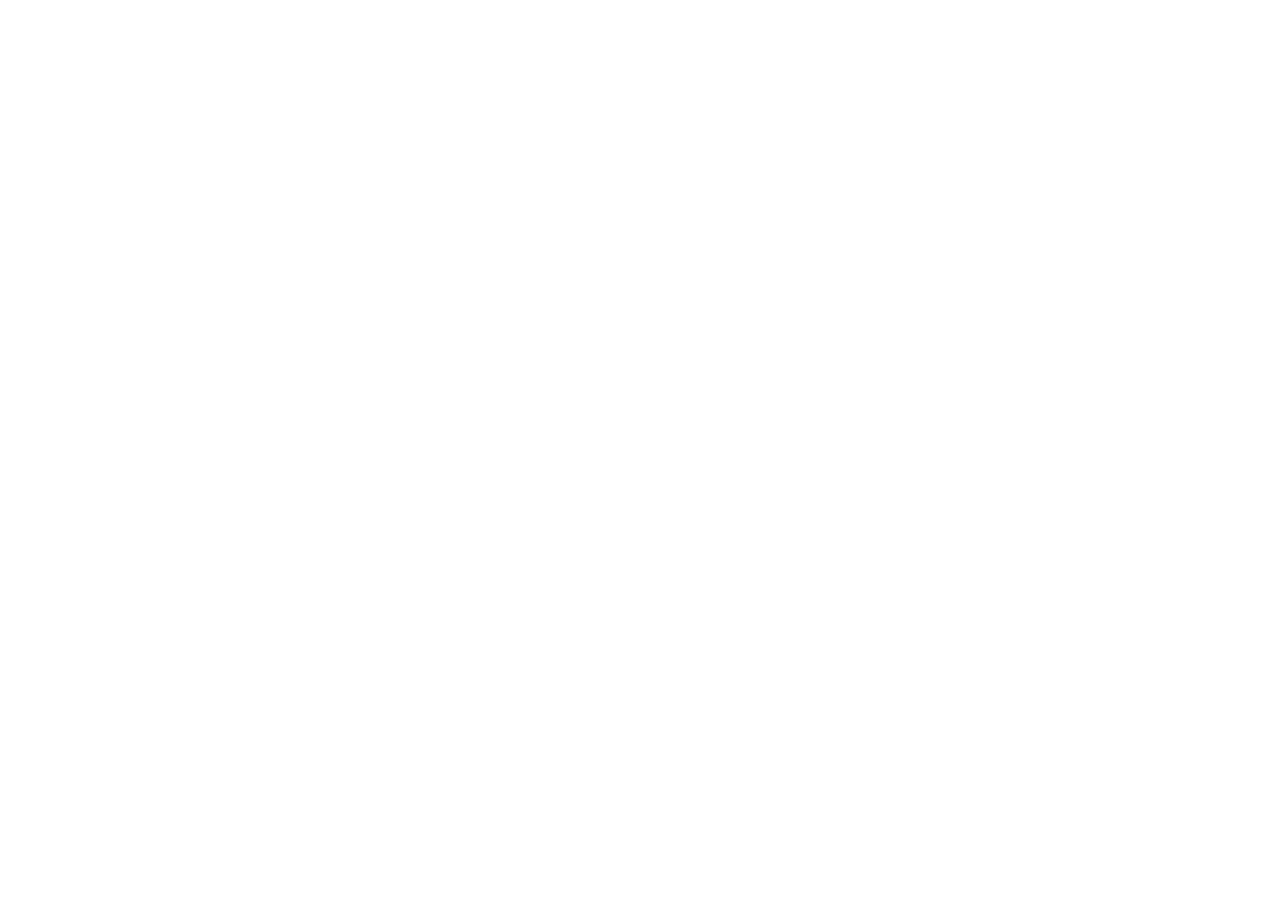
==== index.html @ 8182682f "initial commit" ====
<html>
  <head>
    <meta charset="utf-8" />
    <link href="/d3-geomap/d3-geomap.css" rel="stylesheet" />
  </head>
  <body>
    <div class="d3-geomap" id="map"></div>
    <script src="//unpkg.com/d3@5.9.2/dist/d3.min.js"></script>
    <script src="//unpkg.com/topojson@3.0.2/dist/topojson.min.js"></script>
    <script src="/d3-geomap/d3-geomap.min.js"></script>
    <script src="script.js"></script>
  </body>
</html>
---- d3-geomap/d3-geomap.css ----
.d3-geomap text {
  fill: #333;
  font-size: 12px;
}

.d3-geomap .background {
  fill: none;
  pointer-events: all;
}

.d3-geomap .unit {
  cursor: pointer;
  fill: #ccc;
  stroke: #000;
  stroke-width: 0.4px;
}

.d3-geomap .legend-bg {
  fill: #fff;
  fill-opacity: 0.8;
}

.d3-geomap .legend-bar {
  stroke: #333;
  stroke-width: 1px;
}
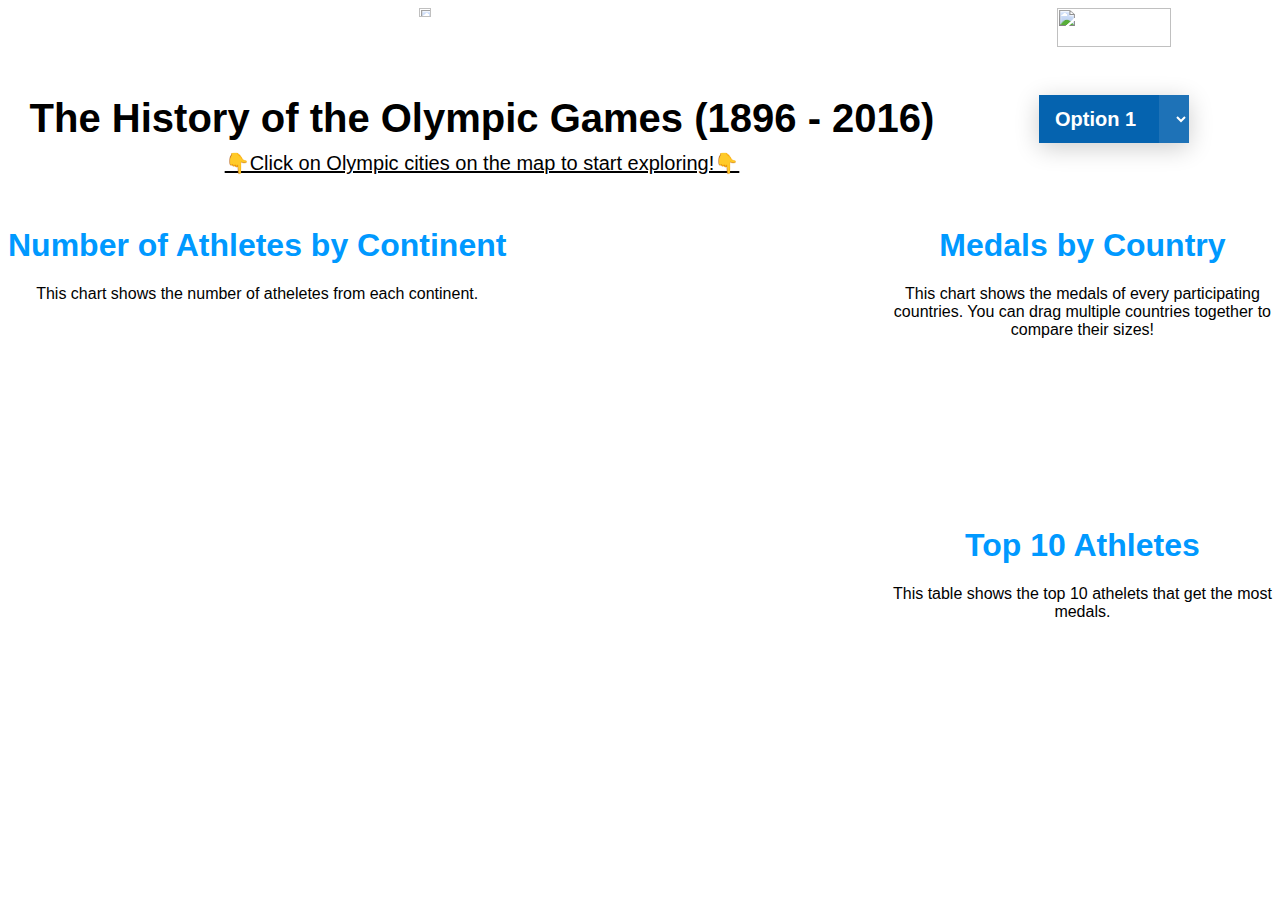
==== commit 383a355e: "repo clean" ====
--- a/index.html
+++ b/index.html
@@ -1,13 +1,337 @@
 <html>
   <head>
-    <meta charset="utf-8" />
-    <link href="/d3-geomap/d3-geomap.css" rel="stylesheet" />
+    <link rel="stylesheet" type="text/css" href="allstyles.css" />
   </head>
   <body>
-    <div class="d3-geomap" id="map"></div>
-    <script src="//unpkg.com/d3@5.9.2/dist/d3.min.js"></script>
+    <script src="https://d3js.org/d3.v4.min.js"></script>
+    <div class="calcontainer">
+      <img
+        id="cal"
+        src="https://cdn2.iconfinder.com/data/icons/date-and-time-flat/64/Calendar_month_date_schedule_blank-512.png"
+      />
+      <div class="center">
+        <div class="box">
+          <select>
+            <option>Option 1</option>
+            <option>Option 2</option>
+            <option>Option 3</option>
+            <option>Option 4</option>
+            <option>Option 5</option>
+          </select>
+        </div>
+      </div>
+    </div>
+
+    <img
+      id="rings"
+      src="https://upload.wikimedia.org/wikipedia/commons/thumb/5/5c/Olympic_rings_without_rims.svg/1200px-Olympic_rings_without_rims.svg.png"
+    />
+    <div id="title">The History of the Olympic Games (1896 - 2016)</div>
+
+    <div id="subtitle">
+      👇Click on Olympic cities on the map to start exploring!👇
+    </div>
+
+    <div id="column1">
+      <!-- <img id="map" src="https://images.fineartamerica.com/images/artworkimages/mediumlarge/2/world-map-outline-in-gray-color-chokkicx.jpg"> -->
+      <div id="map"></div>
+      <!-- for the bar chart -->
+      <h1>Number of Athletes by Continent</h1>
+      <p>This chart shows the number of atheletes from each continent.</p>
+      <div id="my_dataviz"></div>
+    </div>
+    <!-- packed circles -->
+    <div id="column2">
+      <h1>Medals by Country</h1>
+      <p>
+        This chart shows the medals of every participating countries. You can
+        drag multiple countries together to compare their sizes!
+      </p>
+      <svg id="bubbles"></svg>
+      <!--table -->
+      <h1>Top 10 Athletes</h1>
+      <p>This table shows the top 10 athelets that get the most medals.</p>
+      <div id="table"></div>
+    </div>
+    <script>
+      var width = 0.3 * window.innerWidth,
+        height = 0.45 * window.innerHeight,
+        sizeDivisor = 1,
+        nodePadding = 2.5;
+
+      var svg = d3
+        .select("#bubbles")
+        .attr("width", width)
+        .attr("height", height);
+
+      var color = d3.scaleOrdinal([
+        "#66c2a5",
+        "#fc8d62",
+        "#8da0cb",
+        "#e78ac3",
+        "#a6d854",
+        "#ffd92f",
+        "#e5c494",
+        "#b3b3b3"
+      ]);
+
+      var simulation = d3
+        .forceSimulation()
+        .force(
+          "forceX",
+          d3
+            .forceX()
+            .strength(0.1)
+            .x(width * 0.5)
+        )
+        .force(
+          "forceY",
+          d3
+            .forceY()
+            .strength(0.1)
+            .y(height * 0.5)
+        )
+        .force(
+          "center",
+          d3
+            .forceCenter()
+            .x(width * 0.5)
+            .y(height * 0.5)
+        )
+        .force("charge", d3.forceManyBody().strength(-15));
+
+      d3.csv("data/fake_data.csv", types, function(error, graph) {
+        if (error) throw error;
+
+        // sort the nodes so that the bigger ones are at the back
+        graph = graph.sort(function(a, b) {
+          return b.size - a.size;
+        });
+
+        //update the simulation based on the data
+        simulation
+          .nodes(graph)
+          .force(
+            "collide",
+            d3
+              .forceCollide()
+              .strength(0.5)
+              .radius(function(d) {
+                return d.radius + nodePadding;
+              })
+              .iterations(1)
+          )
+          .on("tick", function(d) {
+            node
+              .attr("cx", function(d) {
+                return d.x;
+              })
+              .attr("cy", function(d) {
+                return d.y;
+              });
+          });
+
+        var node = svg
+          .append("g")
+          .attr("class", "node")
+          .selectAll("circle")
+          .data(graph)
+          .enter()
+          .append("circle")
+          .attr("r", function(d) {
+            return d.radius;
+          })
+          .attr("fill", function(d) {
+            return color(d.continent);
+          })
+          .attr("cx", function(d) {
+            return d.x;
+          })
+          .attr("cy", function(d) {
+            return d.y;
+          })
+          .call(
+            d3
+              .drag()
+              .on("start", dragstarted)
+              .on("drag", dragged)
+              .on("end", dragended)
+          );
+
+        var label = svg
+          .append("g")
+          .style("font", "100px sans-serif")
+          .style("fill", "black")
+          .attr("pointer-events", "none")
+          .attr("text-anchor", "middle")
+          .selectAll("text")
+          .data(graph)
+          .enter()
+          .append("text")
+          // .style("fill-opacity", d => d.parent === root ? 1 : 0)
+          // .style("display", d => d.parent === root ? "inline" : "none")
+          .text(d => d.team);
+      });
+
+      function dragstarted(d) {
+        if (!d3.event.active) simulation.alphaTarget(0.03).restart();
+        d.fx = d.x;
+        d.fy = d.y;
+      }
+
+      function dragged(d) {
+        d.fx = d3.event.x;
+        d.fy = d3.event.y;
+      }
+
+      function dragended(d) {
+        if (!d3.event.active) simulation.alphaTarget(0.03);
+        d.fx = null;
+        d.fy = null;
+      }
+
+      function types(d) {
+        d.medals = +d.medals;
+        d.size = +d.medals / sizeDivisor;
+        d.size < 3 ? (d.radius = 3) : (d.radius = d.size);
+        return d;
+      }
+
+      // -------------------------------------------------TABLE-------------------------------------------------------------
+      d3.csv("data/table_fake_data.csv", function(error, myData) {
+        if (error) {
+          console.log("Had an error loading file.");
+        }
+        // We'll be using simpler data as values, not objects.
+        var myArray = [];
+        myData.forEach(function(d, i) {
+          // now we add another data object value, a calculated value.
+          // here we are making strings into numbers using type coercion
+          d.rank = +d.rank;
+          d.medals = +d.medals;
+          // Add a new array with the values of each:
+          myArray.push([d.rank, d.name, d.sex, d.team, d.sport, d.medals]);
+        });
+        console.log(myData);
+        console.log(myArray);
+        //sort data by difference
+        myArray.sort(function(a, b) {
+          return a[3] - b[3];
+        });
+        // You could also have made the new array with a map function!
+        //using colors and fonts from the UNICEF Style Guide
+        var table = d3.select("#table").append("table");
+        var header = table.append("thead").append("tr");
+        header
+          .selectAll("th")
+          .data(["Rank", "Name", "Sex", "Team", "Sport", "Medals"])
+          .enter()
+          .append("th")
+          .text(function(d) {
+            return d;
+          });
+        var tablebody = table.append("tbody");
+        rows = tablebody
+          .selectAll("tr")
+          .data(myArray)
+          .enter()
+          .append("tr");
+        // We built the rows using the nested array - now each row has its own array.
+        cells = rows
+          .selectAll("td")
+          // each row has data associated; we get it and enter it for the cells.
+          .data(function(d) {
+            console.log(d);
+            return d;
+          })
+          .enter()
+          .append("td")
+          .text(function(d) {
+            return d;
+          });
+      });
+      // -------------------------------------------------BAR CHART-------------------------------------------------------------
+      var margin = { top: 10, right: 10, bottom: 50, left: 40 },
+        width = 0.65 * window.innerWidth - margin.left - margin.right,
+        height = 0.35 * window.innerHeight - margin.top - margin.bottom;
+
+      // append the svg object to the body of the page
+      var svg2 = d3
+        .select("#my_dataviz")
+        .append("svg")
+        .attr("width", width + margin.left + margin.right)
+        .attr("height", height + margin.top + margin.bottom)
+        .append("g")
+        .attr("transform", "translate(" + margin.left + "," + margin.top + ")");
+
+      // Parse the Data
+      d3.csv("data/bar_data1.csv", function(data) {
+        // X axis
+        var x = d3
+          .scaleBand()
+          .range([0, width])
+          .domain(
+            data.map(function(d) {
+              return d.continent;
+            })
+          )
+          .padding(0.2);
+        svg2
+          .append("g")
+          .attr("transform", "translate(0," + height + ")")
+          .call(d3.axisBottom(x))
+          .selectAll("text")
+          .attr("transform", "translate(-10,0)rotate(-45)")
+          .style("text-anchor", "end");
+
+        // Add Y axis
+        var y = d3
+          .scaleLinear()
+          .domain([0, 5000])
+          .range([height, 0]);
+        svg2.append("g").call(d3.axisLeft(y));
+
+        // Bars
+        svg2
+          .selectAll("mybar")
+          .data(
+            data.filter(function(d) {
+              return d.year == "2008";
+            })
+          )
+          .enter()
+          .append("rect")
+          .attr("x", function(d) {
+            return x(d.continent);
+          })
+          .attr("width", x.bandwidth())
+          .attr("fill", "#69b3a2")
+          // no bar at the beginning thus:
+          .attr("height", function(d) {
+            return height - y(0);
+          }) // always equal to 0
+          .attr("y", function(d) {
+            return y(0);
+          });
+
+        // Animation
+        svg2
+          .selectAll("rect")
+          .transition()
+          .duration(800)
+          .attr("y", function(d) {
+            return y(d.num);
+          })
+          .attr("height", function(d) {
+            return height - y(d.num);
+          })
+          .delay(function(d, i) {
+            console.log(i);
+            return i * 100;
+          });
+      });
+    </script>
     <script src="//unpkg.com/topojson@3.0.2/dist/topojson.min.js"></script>
-    <script src="/d3-geomap/d3-geomap.min.js"></script>
     <script src="script.js"></script>
   </body>
 </html>
--- a/allstyles.css
+++ b/allstyles.css
@@ -0,0 +1,162 @@
+.node circle {
+  stroke: #3a403d;
+  stroke-width: 0.5px;
+}
+body {
+  font-family: "Gill Sans", "Gill Sans MT", Calibri, "Trebuchet MS", sans-serif;
+}
+h1 {
+  color: #0099ff;
+  text-align: center;
+  width: 100%;
+}
+p {
+  color: #000000;
+  text-align: center;
+  width: 100%;
+}
+th {
+  color: #ffffff;
+  padding: 4px;
+  background-color: #ffb900;
+}
+td {
+  background-color: #ffffff;
+  border: 1px solid #ffb900;
+  padding: 6px;
+}
+#column1 {
+  display: inline-block;
+}
+#column2 {
+  display: inline-block;
+  float: right;
+  width: 30%;
+  text-align: center;
+}
+table {
+  color: #000000;
+  border: 1px solid #ffb900;
+  border-collapse: collapse;
+  padding: 6px;
+  width: 100%;
+}
+
+#map {
+  width: 100%;
+  position: relative;
+  padding-left: 7em;
+}
+
+#title {
+  font-size: 40px;
+  font-weight: bold;
+  margin-bottom: 10px;
+}
+#subtitle {
+  font-size: 20px;
+  margin-bottom: 30px;
+  text-decoration: underline;
+}
+
+#title,
+#subtitle {
+  text-align: center;
+}
+
+#rings {
+  display: block;
+  margin-left: auto;
+  margin-right: auto;
+  width: 10%;
+}
+
+#cal {
+  width: 60%;
+  height: 21%;
+}
+
+/* calendar thingy */
+.calcontainer {
+  position: relative;
+  text-align: center;
+  color: black;
+  float: right;
+  width: 25%;
+}
+
+.center {
+  position: absolute;
+  top: 60%;
+  left: 50%;
+  transform: translate(-50%, -50%);
+  font-size: 30px;
+  font-weight: bold;
+}
+
+/* select */
+.box {
+  position: absolute;
+  top: 50%;
+  left: 50%;
+  transform: translate(-50%, -50%);
+}
+
+.box select {
+  background-color: #0563af;
+  color: white;
+  padding: 12px;
+  width: 150px;
+  border: none;
+  font-size: 20px;
+  font-weight: bold;
+  box-shadow: 0 5px 25px rgba(0, 0, 0, 0.2);
+  -webkit-appearance: button;
+  appearance: button;
+  outline: none;
+}
+
+.box::before {
+  content: "\f13a";
+  font-family: FontAwesome;
+  position: absolute;
+  top: 0;
+  right: 0;
+  width: 20%;
+  height: 100%;
+  text-align: center;
+  font-size: 28px;
+  line-height: 45px;
+  color: rgba(255, 255, 255, 0.5);
+  background-color: rgba(255, 255, 255, 0.1);
+  pointer-events: none;
+}
+
+.box:hover::before {
+  color: rgba(255, 255, 255, 0.6);
+  background-color: rgba(255, 255, 255, 0.2);
+}
+
+.box select option {
+  padding: 30px;
+}
+
+.feature {
+  fill: none;
+  stroke: white;
+  stroke-width: 1px;
+  stroke-linejoin: round;
+}
+.mesh {
+  fill: none;
+  stroke: white;
+  stroke-width: 0.5px;
+  stroke-linejoin: round;
+}
+h1 {
+  font-family: sans-serif;
+}
+
+.pin:hover {
+  fill: lightsalmon;
+}
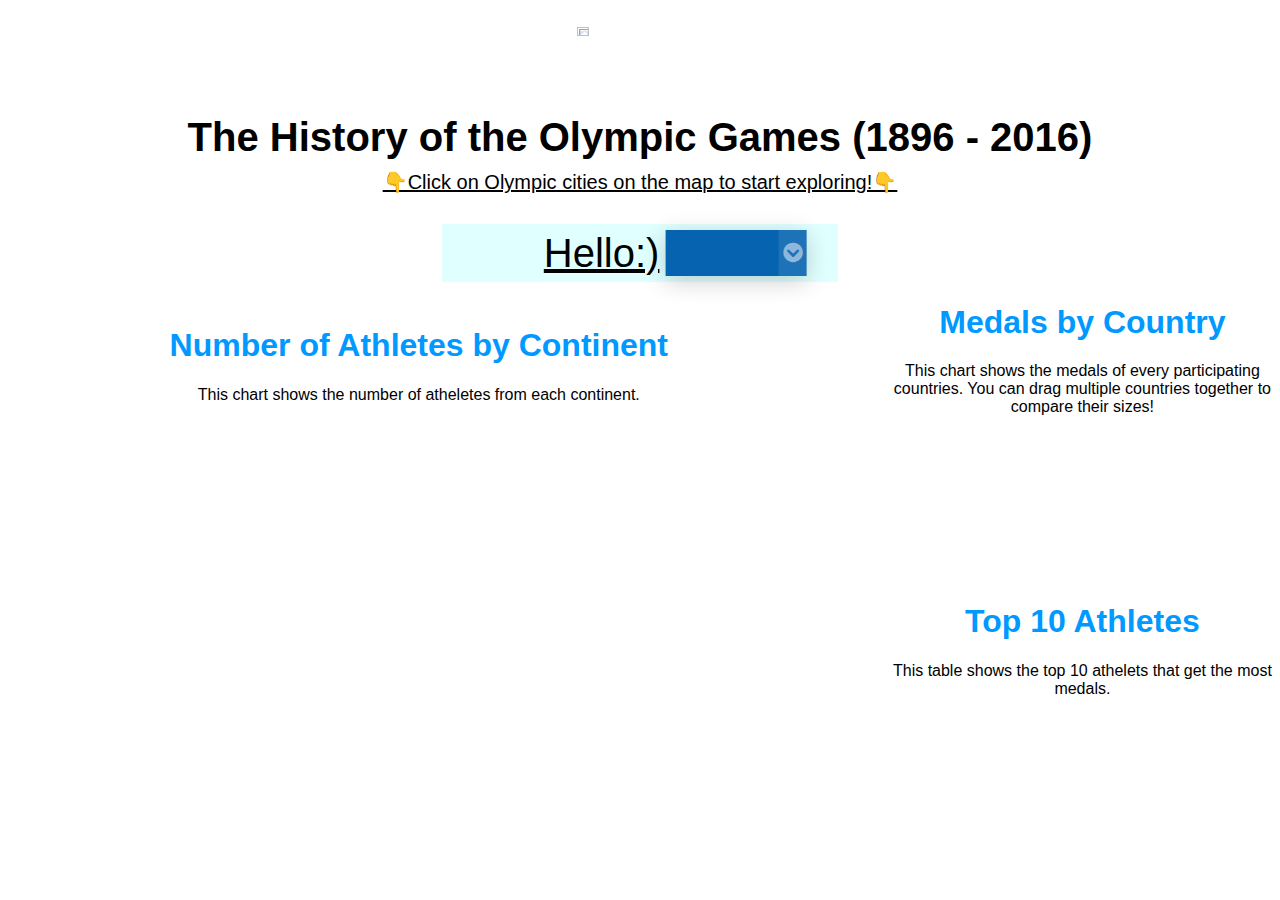
==== commit 5751e0f2: "final commit" ====
--- a/index.html
+++ b/index.html
@@ -1,26 +1,19 @@
 <html>
   <head>
     <link rel="stylesheet" type="text/css" href="allstyles.css" />
+    <link
+      rel="stylesheet"
+      href="https://use.fontawesome.com/releases/v5.8.1/css/all.css"
+    />
+    <meta charset="UTF-8" />
   </head>
   <body>
     <script src="https://d3js.org/d3.v4.min.js"></script>
-    <div class="calcontainer">
-      <img
-        id="cal"
-        src="https://cdn2.iconfinder.com/data/icons/date-and-time-flat/64/Calendar_month_date_schedule_blank-512.png"
-      />
-      <div class="center">
-        <div class="box">
-          <select>
-            <option>Option 1</option>
-            <option>Option 2</option>
-            <option>Option 3</option>
-            <option>Option 4</option>
-            <option>Option 5</option>
-          </select>
-        </div>
-      </div>
-    </div>
+    <script
+      src="https://code.jquery.com/jquery-3.4.1.min.js"
+      integrity="sha256-CSXorXvZcTkaix6Yvo6HppcZGetbYMGWSFlBw8HfCJo="
+      crossorigin="anonymous"
+    ></script>
 
     <img
       id="rings"
@@ -32,37 +25,62 @@
       👇Click on Olympic cities on the map to start exploring!👇
     </div>
 
-    <div id="column1">
-      <!-- <img id="map" src="https://images.fineartamerica.com/images/artworkimages/mediumlarge/2/world-map-outline-in-gray-color-chokkicx.jpg"> -->
-      <div id="map"></div>
-      <!-- for the bar chart -->
-      <h1>Number of Athletes by Continent</h1>
-      <p>This chart shows the number of atheletes from each continent.</p>
-      <div id="my_dataviz"></div>
+    <div class="row1">
+      <div class="cityname">
+        <u>Hello:)</u>
+        <div class="calcontainer">
+          <!-- <img
+            id="cal"
+            src="https://cdn2.iconfinder.com/data/icons/date-and-time-flat/64/Calendar_month_date_schedule_blank-512.png"
+          /> -->
+          <div class="center">
+            <div class="box">
+              <select class="dd"> </select>
+            </div>
+          </div>
+        </div>
+      </div>
     </div>
-    <!-- packed circles -->
-    <div id="column2">
-      <h1>Medals by Country</h1>
-      <p>
-        This chart shows the medals of every participating countries. You can
-        drag multiple countries together to compare their sizes!
-      </p>
-      <svg id="bubbles"></svg>
-      <!--table -->
-      <h1>Top 10 Athletes</h1>
-      <p>This table shows the top 10 athelets that get the most medals.</p>
-      <div id="table"></div>
+
+    <div class="row2">
+      <div id="column1">
+        <!-- <img id="map" src="https://images.fineartamerica.com/images/artworkimages/mediumlarge/2/world-map-outline-in-gray-color-chokkicx.jpg"> -->
+        <div id="map"></div>
+        <!-- for the bar chart -->
+        <h1>Number of Athletes by Continent</h1>
+        <p>This chart shows the number of atheletes from each continent.</p>
+        <div id="my_dataviz"></div>
+      </div>
+      <!-- packed circles -->
+      <div id="column2">
+        <h1>Medals by Country</h1>
+        <p>
+          This chart shows the medals of every participating countries. You can
+          drag multiple countries together to compare their sizes!
+        </p>
+        <svg id="bubbles"></svg>
+        <!--table -->
+        <h1>Top 10 Athletes</h1>
+        <p>This table shows the top 10 athelets that get the most medals.</p>
+        <div id="table"></div>
+      </div>
     </div>
+
     <script>
       var width = 0.3 * window.innerWidth,
         height = 0.45 * window.innerHeight,
-        sizeDivisor = 1,
+        sizeDivisor = 3,
         nodePadding = 2.5;
 
       var svg = d3
         .select("#bubbles")
         .attr("width", width)
         .attr("height", height);
+      var tooltip = d3
+        .select("body")
+        .append("div")
+        .attr("class", "tooltip")
+        .style("opacity", 0);
 
       var color = d3.scaleOrdinal([
         "#66c2a5",
@@ -100,13 +118,9 @@
         )
         .force("charge", d3.forceManyBody().strength(-15));
 
-      d3.csv("data/fake_data.csv", types, function(error, graph) {
+      d3.csv("data/nation_medal_count.csv", types, drawBub);
+      function drawBub(error, graph) {
         if (error) throw error;
-
-        // sort the nodes so that the bigger ones are at the back
-        graph = graph.sort(function(a, b) {
-          return b.size - a.size;
-        });
 
         //update the simulation based on the data
         simulation
@@ -150,6 +164,32 @@
           .attr("cy", function(d) {
             return d.y;
           })
+
+          .on("mouseover", function(d) {
+            tooltip.style("opacity", 0.9);
+            selected = d3.select(this).data()[0];
+            tooltip
+              .html(selected.team + "<br>" + selected.medals + " medals")
+              .style("left", d3.event.x + "px")
+              .style("top", d3.event.y + "px");
+          })
+          // .on("mousemove", function(d) {
+          //   tooltip
+          //     .transition()
+          //     .duration(100)
+          //     .style("opacity", 0.9);
+          //   selected = d3.select(this).data()[0];
+          //   tooltip
+          //     .html(selected.team + "<br>" + selected.medals + " medals")
+          //     .style("left", d3.event.pageX + "px")
+          //     .style("top", d3.event.pageY - 28 + "px");
+          // })
+          .on("mouseout", function(d) {
+            tooltip.style("opacity", 0);
+          });
+        svg
+          .select("g")
+          .selectAll("circle")
           .call(
             d3
               .drag()
@@ -157,21 +197,7 @@
               .on("drag", dragged)
               .on("end", dragended)
           );
-
-        var label = svg
-          .append("g")
-          .style("font", "100px sans-serif")
-          .style("fill", "black")
-          .attr("pointer-events", "none")
-          .attr("text-anchor", "middle")
-          .selectAll("text")
-          .data(graph)
-          .enter()
-          .append("text")
-          // .style("fill-opacity", d => d.parent === root ? 1 : 0)
-          // .style("display", d => d.parent === root ? "inline" : "none")
-          .text(d => d.team);
-      });
+      }
 
       function dragstarted(d) {
         if (!d3.event.active) simulation.alphaTarget(0.03).restart();
@@ -198,7 +224,7 @@
       }
 
       // -------------------------------------------------TABLE-------------------------------------------------------------
-      d3.csv("data/table_fake_data.csv", function(error, myData) {
+      d3.csv("data/athlete_medal_count_1.csv", function(error, myData) {
         if (error) {
           console.log("Had an error loading file.");
         }
@@ -207,16 +233,16 @@
         myData.forEach(function(d, i) {
           // now we add another data object value, a calculated value.
           // here we are making strings into numbers using type coercion
-          d.rank = +d.rank;
+          // d.rank = +d.rank;
           d.medals = +d.medals;
           // Add a new array with the values of each:
-          myArray.push([d.rank, d.name, d.sex, d.team, d.sport, d.medals]);
+          myArray.push([d.name, d.sex, d.team, d.sport, d.medals]);
         });
-        console.log(myData);
-        console.log(myArray);
+        // console.log(myData);
+        // console.log(myArray);
         //sort data by difference
         myArray.sort(function(a, b) {
-          return a[3] - b[3];
+          return b[4] - a[4];
         });
         // You could also have made the new array with a map function!
         //using colors and fonts from the UNICEF Style Guide
@@ -224,7 +250,7 @@
         var header = table.append("thead").append("tr");
         header
           .selectAll("th")
-          .data(["Rank", "Name", "Sex", "Team", "Sport", "Medals"])
+          .data(["Name", "Sex", "Team", "Sport", "Medals"])
           .enter()
           .append("th")
           .text(function(d) {
@@ -233,7 +259,7 @@
         var tablebody = table.append("tbody");
         rows = tablebody
           .selectAll("tr")
-          .data(myArray)
+          .data(myArray.slice(0, 10))
           .enter()
           .append("tr");
         // We built the rows using the nested array - now each row has its own array.
@@ -241,7 +267,7 @@
           .selectAll("td")
           // each row has data associated; we get it and enter it for the cells.
           .data(function(d) {
-            console.log(d);
+            // console.log(d);
             return d;
           })
           .enter()
@@ -252,24 +278,24 @@
       });
       // -------------------------------------------------BAR CHART-------------------------------------------------------------
       var margin = { top: 10, right: 10, bottom: 50, left: 40 },
-        width = 0.65 * window.innerWidth - margin.left - margin.right,
-        height = 0.35 * window.innerHeight - margin.top - margin.bottom;
+        width3 = 0.65 * window.innerWidth - margin.left - margin.right,
+        height3 = 0.35 * window.innerHeight - margin.top - margin.bottom;
 
       // append the svg object to the body of the page
       var svg2 = d3
         .select("#my_dataviz")
         .append("svg")
-        .attr("width", width + margin.left + margin.right)
-        .attr("height", height + margin.top + margin.bottom)
+        .attr("width", width3 + margin.left + margin.right)
+        .attr("height", height3 + margin.top + margin.bottom)
         .append("g")
         .attr("transform", "translate(" + margin.left + "," + margin.top + ")");
 
       // Parse the Data
-      d3.csv("data/bar_data1.csv", function(data) {
+      d3.csv("data/attending_athletes.csv", function(data) {
         // X axis
         var x = d3
           .scaleBand()
-          .range([0, width])
+          .range([0, width3])
           .domain(
             data.map(function(d) {
               return d.continent;
@@ -278,7 +304,7 @@
           .padding(0.2);
         svg2
           .append("g")
-          .attr("transform", "translate(0," + height + ")")
+          .attr("transform", "translate(0," + height3 + ")")
           .call(d3.axisBottom(x))
           .selectAll("text")
           .attr("transform", "translate(-10,0)rotate(-45)")
@@ -288,7 +314,7 @@
         var y = d3
           .scaleLinear()
           .domain([0, 5000])
-          .range([height, 0]);
+          .range([height3, 0]);
         svg2.append("g").call(d3.axisLeft(y));
 
         // Bars
@@ -296,7 +322,7 @@
           .selectAll("mybar")
           .data(
             data.filter(function(d) {
-              return d.year == "2008";
+              return d.year == "2016";
             })
           )
           .enter()
@@ -308,7 +334,7 @@
           .attr("fill", "#69b3a2")
           // no bar at the beginning thus:
           .attr("height", function(d) {
-            return height - y(0);
+            return height3 - y(0);
           }) // always equal to 0
           .attr("y", function(d) {
             return y(0);
@@ -323,10 +349,9 @@
             return y(d.num);
           })
           .attr("height", function(d) {
-            return height - y(d.num);
+            return height3 - y(d.num);
           })
           .delay(function(d, i) {
-            console.log(i);
             return i * 100;
           });
       });
--- a/allstyles.css
+++ b/allstyles.css
@@ -25,11 +25,12 @@
   border: 1px solid #ffb900;
   padding: 6px;
 }
+
 #column1 {
   display: inline-block;
+  width: 65%;
 }
 #column2 {
-  display: inline-block;
   float: right;
   width: 30%;
   text-align: center;
@@ -43,9 +44,8 @@
 }
 
 #map {
-  width: 100%;
-  position: relative;
-  padding-left: 7em;
+  margin-top: 5vh;
+  margin-left: 5vw;
 }
 
 #title {
@@ -66,33 +66,47 @@
 
 #rings {
   display: block;
+  margin-top: 3vh;
   margin-left: auto;
   margin-right: auto;
   width: 10%;
 }
 
 #cal {
-  width: 60%;
-  height: 21%;
+  display: inline;
+  background-color: bisque;
+}
+
+.row1 {
+  display: block;
+  /* margin-left: vw; */
+  text-align: center;
 }
 
 /* calendar thingy */
 .calcontainer {
+  display: inline;
   position: relative;
-  text-align: center;
+  margin: 6vw;
   color: black;
-  float: right;
-  width: 25%;
 }
 
-.center {
+.cityname {
+  display: inline-block;
+  width: 30vw;
+  font-size: 40px;
+  padding: 0.5vw;
+  background-color: lightcyan;
+}
+
+/* .center {
   position: absolute;
   top: 60%;
   left: 50%;
   transform: translate(-50%, -50%);
   font-size: 30px;
   font-weight: bold;
-}
+} */
 
 /* select */
 .box {
@@ -106,26 +120,28 @@
   background-color: #0563af;
   color: white;
   padding: 12px;
-  width: 150px;
+  width: 11vw;
   border: none;
   font-size: 20px;
   font-weight: bold;
   box-shadow: 0 5px 25px rgba(0, 0, 0, 0.2);
   -webkit-appearance: button;
-  appearance: button;
+  appearance: none;
   outline: none;
 }
 
 .box::before {
   content: "\f13a";
-  font-family: FontAwesome;
+  font-family: "Font Awesome 5 Free"; /* here is the correct font-family */
+  font-style: normal;
+  font-weight: 900;
   position: absolute;
   top: 0;
   right: 0;
   width: 20%;
   height: 100%;
   text-align: center;
-  font-size: 28px;
+  font-size: 20px;
   line-height: 45px;
   color: rgba(255, 255, 255, 0.5);
   background-color: rgba(255, 255, 255, 0.1);
@@ -160,3 +176,20 @@
 .pin:hover {
   fill: lightsalmon;
 }
+
+#my_dataviz {
+  overflow: visible;
+}
+
+div.tooltip {
+  width: 150px;
+  background-color: black;
+  color: #fff;
+  text-align: center;
+  padding: 5px 0;
+  border-radius: 6px;
+
+  /* Position the tooltip text - see examples below! */
+  position: absolute;
+  z-index: 1;
+}
